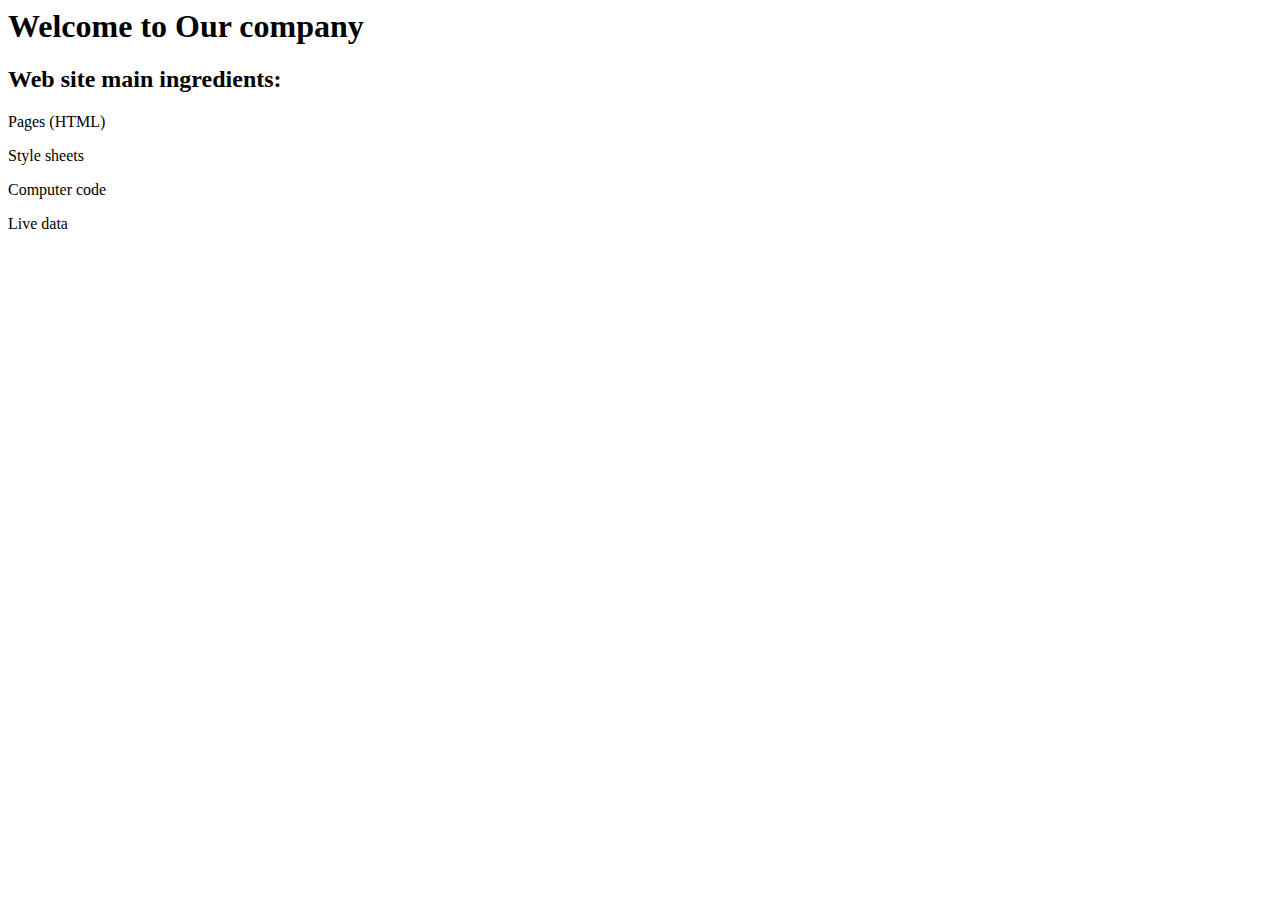
==== cite/index.html @ f7bfc4b6 "Moja nova stranica" ====
<DOCUTYPE html>
<head>
<title>Our company</title>
<link href="site.css" rel="stylesheet">
</head>
<body>
	<nav id="nav01"></nav>
	<div id="main">
	<h1>Welcome to Our company</h1>
	<h2>Web site main ingredients:</h2>
	
	<p>Pages (HTML)</p>
	<p>Style sheets</p>
	<p>Computer code</p>
	<p>Live data</p>
	<footer id="foot01"></footer>
	</div>
<script src="script.js"></script>
</body>
</html>
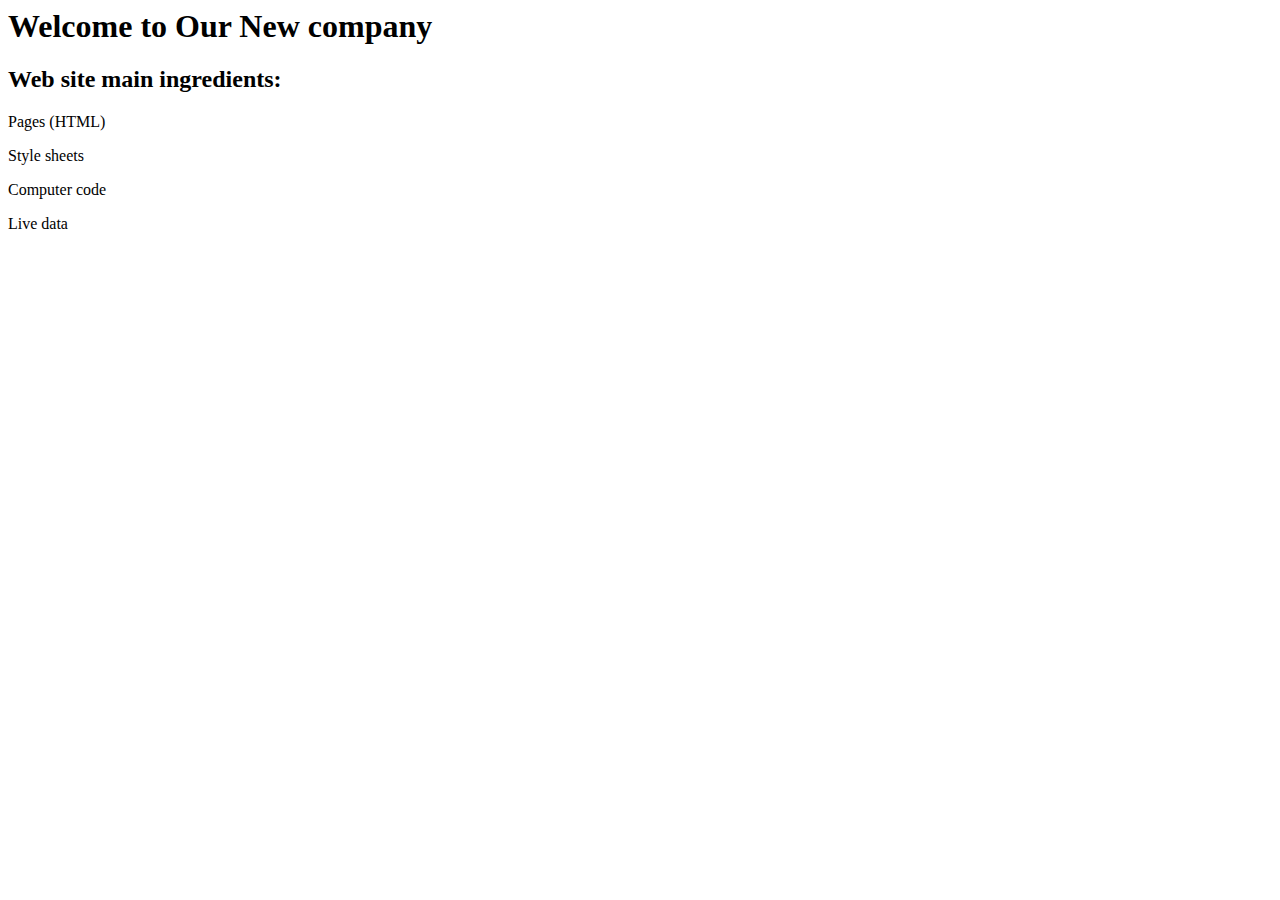
==== commit d067c47d: "Izmena stranice" ====
--- a/cite/index.html
+++ b/cite/index.html
@@ -6,7 +6,7 @@
 <body>
 	<nav id="nav01"></nav>
 	<div id="main">
-	<h1>Welcome to Our company</h1>
+	<h1>Welcome to Our New company</h1>
 	<h2>Web site main ingredients:</h2>
 	
 	<p>Pages (HTML)</p>
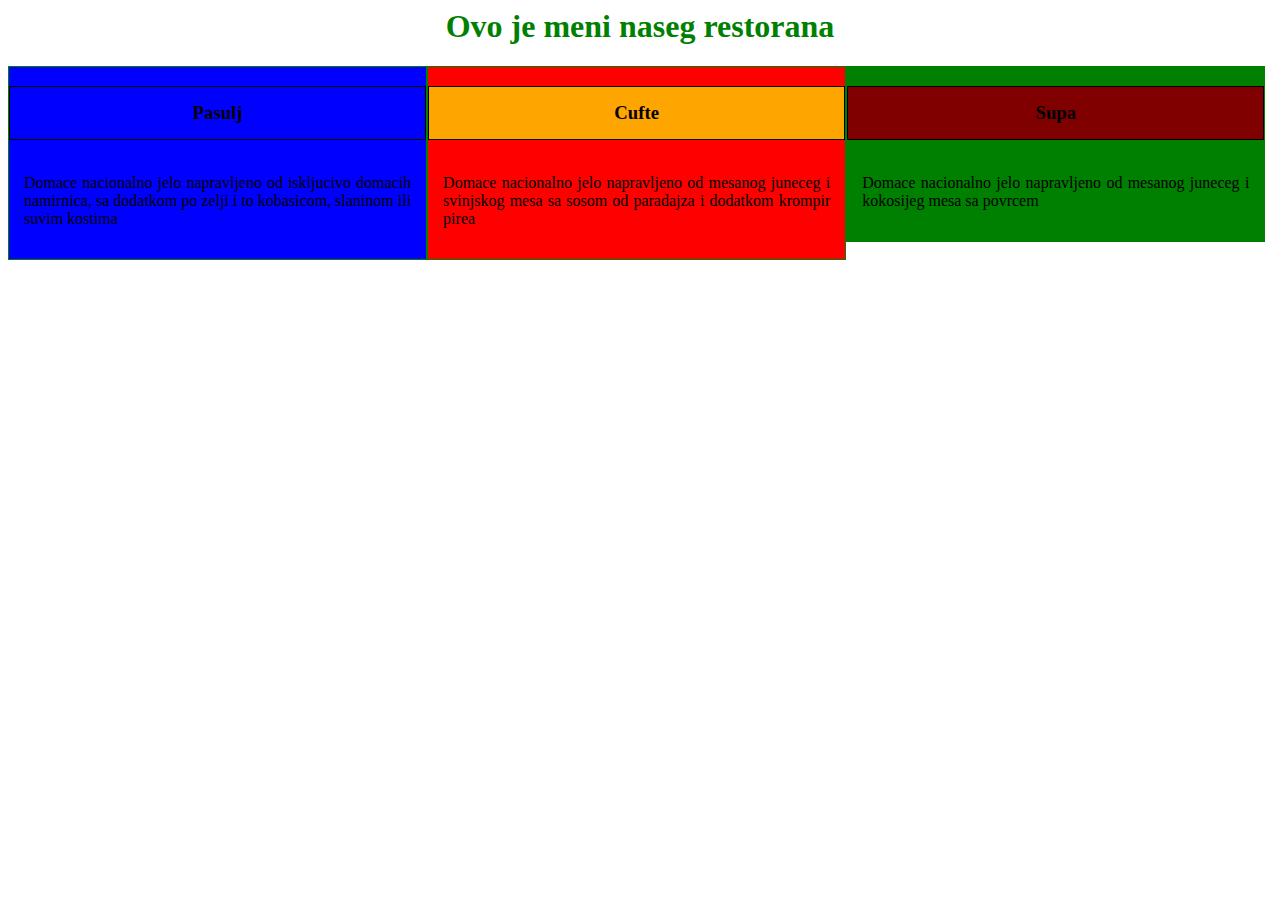
==== commit e8da359f: "nove stvari" ====
--- a/cite/index.html
+++ b/cite/index.html
@@ -1,20 +1,22 @@
 <DOCUTYPE html>
 <head>
-<title>Our company</title>
-<link href="site.css" rel="stylesheet">
+<title>Our restaurant site</title>
+<link href="style.css" rel="stylesheet">
+<meta name="viewport" content="width=device-width, initial-scale=1">
 </head>
 <body>
-	<nav id="nav01"></nav>
-	<div id="main">
-	<h1>Welcome to Our New company</h1>
-	<h2>Web site main ingredients:</h2>
-	
-	<p>Pages (HTML)</p>
-	<p>Style sheets</p>
-	<p>Computer code</p>
-	<p>Live data</p>
-	<footer id="foot01"></footer>
+	<h1>Ovo je meni naseg restorana</h1>
+	<div id="sekcija1" class="col-lg-4 col-md-6">
+		<h3>Pasulj</h3>
+		<p> Domace nacionalno jelo napravljeno od iskljucivo domacih namirnica, sa dodatkom po zelji i to kobasicom, slaninom ili suvim kostima</p>
 	</div>
-<script src="script.js"></script>
+	<div id="sekcija2" class="col-lg-4 col-md-6">
+		<h3>Cufte</h3>
+		<p> Domace nacionalno jelo napravljeno od mesanog juneceg i svinjskog mesa sa sosom od paradajza i dodatkom krompir pirea</p>
+	</div>
+	<div id="sekcija3" class="col-lg-4 col-md-12">
+		<h3>Supa</h3>
+		<p> Domace nacionalno jelo napravljeno od mesanog juneceg i kokosijeg mesa sa povrcem</p>
+	</div>
 </body>
 </html>--- a/cite/style.css
+++ b/cite/style.css
@@ -0,0 +1,119 @@
+h1 {
+	color: green;
+	text-align:center;
+}
+p {
+	text-align: justify;
+	padding: 15px;
+	clear:left;
+}
+#sekcija1 {
+	background-color:blue;
+	}
+#sekcija2 {
+	background-color:red;
+	}
+#sekcija3 {
+	background-color:green;
+	}
+h3 {
+	text-align: center;
+	padding: 15px;
+	border: 1px solid black;
+	
+}
+@media (min-width: 992px) {
+  .col-lg-1, .col-lg-2, .col-lg-3, .col-lg-4, .col-lg-5, .col-lg-6, .col-lg-7, .col-lg-8, .col-lg-9, .col-lg-10, .col-lg-11, .col-lg-12 {
+    float: left;
+    border: 1px solid green;
+  }
+  .col-lg-1 {
+    width: 8.33%;
+  }
+  .col-lg-2 {
+    width: 16.66%;
+  }
+  .col-lg-3 {
+    width: 25%;
+  }
+  .col-lg-4 {
+    width: 33%;
+  }
+  .col-lg-5 {
+    width: 41.66%;
+  }
+  .col-lg-6 {
+    width: 50%;
+  }
+  .col-lg-7 {
+    width: 58.33%;
+  }
+  .col-lg-8 {
+    width: 66.66%;
+  }
+  .col-lg-9 {
+    width: 74.99%;
+  }
+  .col-lg-10 {
+    width: 83.33%;
+  }
+  .col-lg-11 {
+    width: 91.66%;
+  }
+  .col-lg-12 {
+    width: 100%;
+  }
+}
+/********** Medium devices only **********/
+@media (min-width: 768px) and (max-width: 991px) {
+  .col-md-1, .col-md-2, .col-md-3, .col-md-4, .col-md-5, .col-md-6, .col-md-7, .col-md-8, .col-md-9, .col-md-10, .col-md-11, .col-md-12 {
+    float: left;
+    border: 1px solid green;
+  }
+  .col-md-1 {
+    width: 8.33%;
+  }
+  .col-md-2 {
+    width: 16.66%;
+  }
+  .col-md-3 {
+    width: 25%;
+  }
+  .col-md-4 {
+    width: 33.33%;
+  }
+  .col-md-5 {
+    width: 41.66%;
+  }
+  .col-md-6 {
+    width: 49%;
+  }
+  .col-md-7 {
+    width: 58.33%;
+  }
+  .col-md-8 {
+    width: 66.66%;
+  }
+  .col-md-9 {
+    width: 74.99%;
+  }
+  .col-md-10 {
+    width: 83.33%;
+  }
+  .col-md-11 {
+    width: 91.66%;
+  }
+  .col-md-12 {
+    width: 100%;
+  }
+}	
+}
+#sekcija1 h3 {
+	background-color: yellow;
+}
+#sekcija2 h3 {
+	background-color: orange;
+}
+#sekcija3 h3 {
+	background-color: maroon;
+}